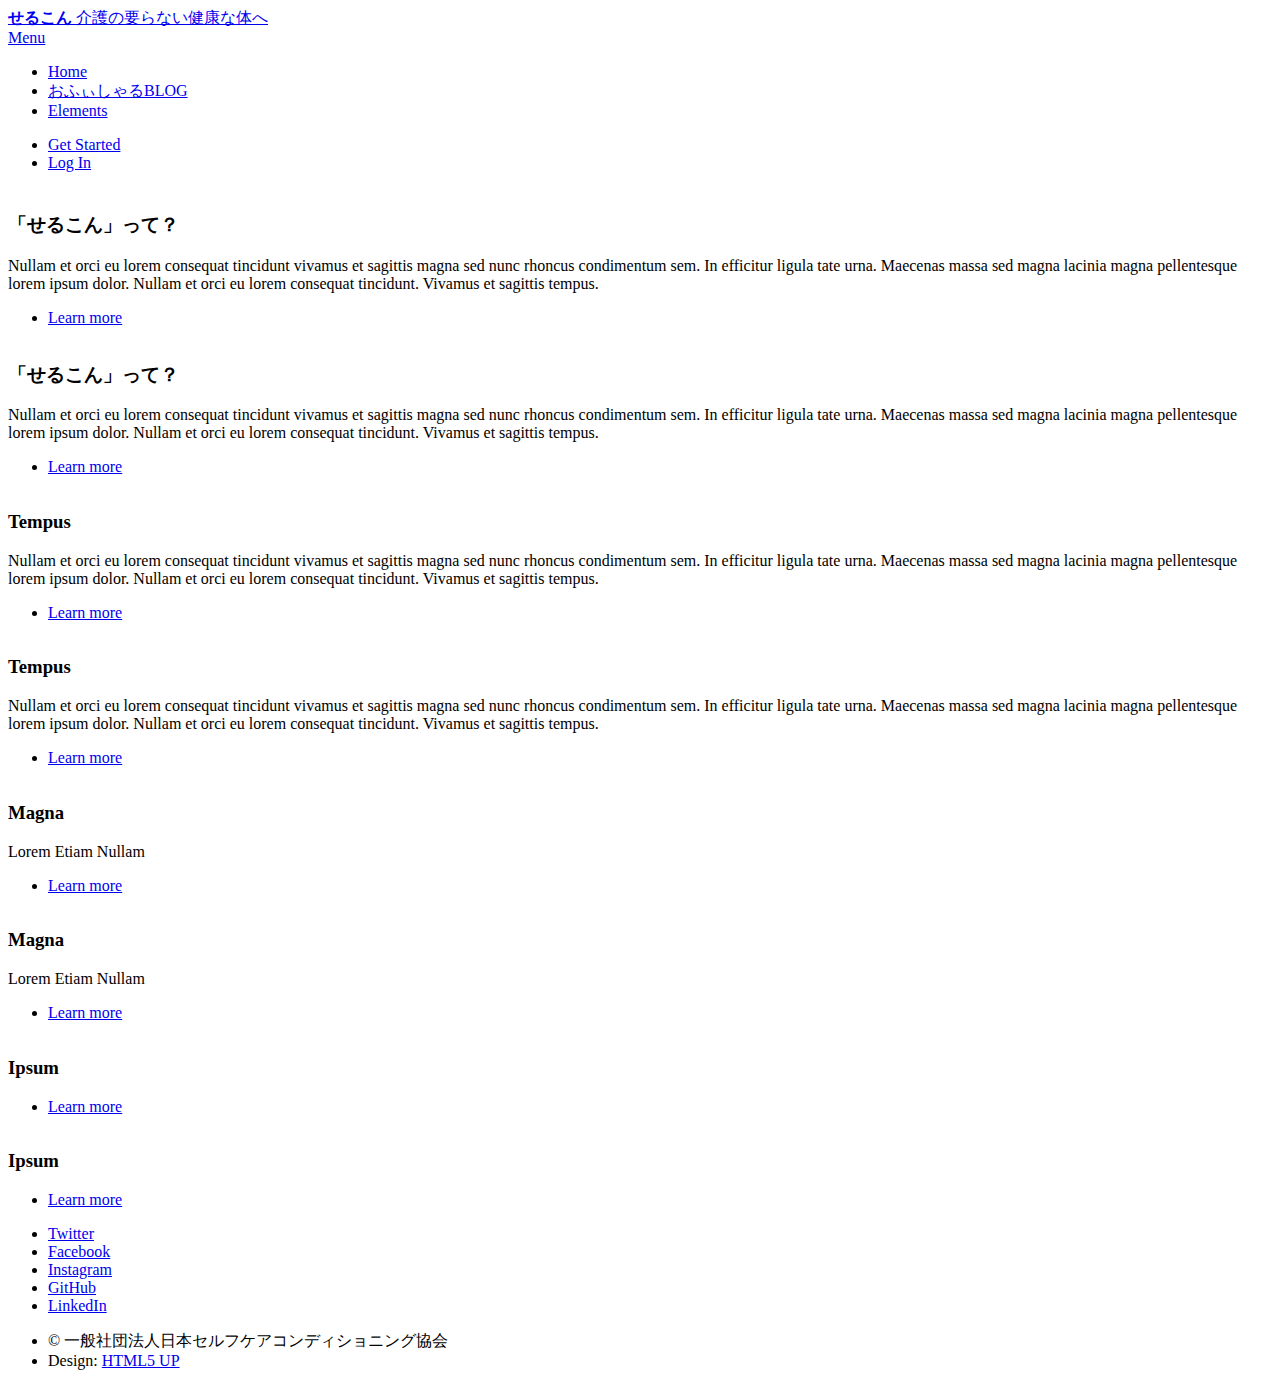
==== public/categories/index.html @ b7119d7f "rebuilding site 2018-05-15-火曜日" ====
<html>
<!-- Header -->
    <head>
	<meta charset="utf-8" />
	<meta http-equiv="X-UA-Compatible" content="IE=edge">
	<meta name="viewport" content="width=device-width, initial-scale=1, user-scalable=no" />
	<meta name="description" content="Your description">
	<meta name="author" content="Saori Kotani">
	<meta name="generator" content="Hugo 0.37.1" />
	<title> &middot; せるこん公式HP</title>
	<!-- Stylesheets -->
	
	<link rel="stylesheet" href="/css/main.css"/>
	
	

	

	<!-- Custom Fonts -->
	<link href="/css/font-awesome.min.css" rel="stylesheet" type="text/css">

	
	<link rel="shortcut icon" type="image/x-icon" href="/favicon.ico">
	<link rel="icon" type="image/x-icon" href="/favicon.ico">
	

	<!-- HTML5 Shim and Respond.js IE8 support of HTML5 elements and media queries -->
	<!-- WARNING: Respond.js doesn't work if you view the page via file:// -->
	<!--[if lt IE 9]>
	<script src="js/ie/html5shiv.js"></script>
	<script src="js/ie/html5shiv.jsrespond.min.js"></script>
	<![endif]-->
</head>

    <body>

    <!-- Wrapper -->
        <div id="wrapper">

        <!-- Header -->
    <header id="header" class="alt">
        <a href="/" class="logo"><strong>せるこん</strong> <span>介護の要らない健康な体へ</span></a>
        <nav>
            <a href="#menu">Menu</a>
        </nav>
    </header>

<!-- Menu -->
    <nav id="menu">
        <ul class="links">
            
                <li><a href="/">Home</a></li>
            
                <li><a href="/blogs">おふぃしゃるBLOG</a></li>
            
                <li><a href="/elements.html">Elements</a></li>
            

        </ul>
        <ul class="actions vertical">
            
                <li><a href="/blogs" class="button special fit">Get Started</a></li>
            
            
                <li><a href="/" class="button fit">Log In</a></li>
            
        </ul>
    </nav>

        <!-- Main -->
            <div id="main">

                <section id="banner" class="style2">
                    <div class="inner">
			
                        <header class="major">
                            <h1></h1>
                        </header>
                        <div class="content">
                            
                        </div>
                    </div>
                </section>

                <section id="two" class="spotlights">
                    
                    <section>
                        <a href="/blogs/aliquam/" class="image">
							<img src="/img/blogs/pic07.jpg" alt="" data-position="center center" />
						</a>
                        <div class="content">
                            <div class="inner">
                                <header class="major">
                                    <h3>「せるこん」って？</h3>
                                </header>
                                <p>Nullam et orci eu lorem consequat tincidunt vivamus et sagittis magna sed nunc rhoncus condimentum sem. In efficitur ligula tate urna. Maecenas massa sed magna lacinia magna pellentesque lorem ipsum dolor. Nullam et orci eu lorem consequat tincidunt. Vivamus et sagittis tempus.</p>
                                <ul class="actions">
                                    <li><a href="/blogs/aliquam/" class="button">Learn more</a></li>
                                </ul>
                            </div>
                        </div>
                    </section>
                    
                    <section>
                        <a href="/blogs/aliquam/" class="image">
							<img src="/img/blogs/pic07.jpg" alt="" data-position="center center" />
						</a>
                        <div class="content">
                            <div class="inner">
                                <header class="major">
                                    <h3>「せるこん」って？</h3>
                                </header>
                                <p>Nullam et orci eu lorem consequat tincidunt vivamus et sagittis magna sed nunc rhoncus condimentum sem. In efficitur ligula tate urna. Maecenas massa sed magna lacinia magna pellentesque lorem ipsum dolor. Nullam et orci eu lorem consequat tincidunt. Vivamus et sagittis tempus.</p>
                                <ul class="actions">
                                    <li><a href="/blogs/aliquam/" class="button">Learn more</a></li>
                                </ul>
                            </div>
                        </div>
                    </section>
                    
                    <section>
                        <a href="/blogs/tempus/" class="image">
							<img src="/img/blogs/pic08.jpg" alt="" data-position="center center" />
						</a>
                        <div class="content">
                            <div class="inner">
                                <header class="major">
                                    <h3>Tempus</h3>
                                </header>
                                <p>Nullam et orci eu lorem consequat tincidunt vivamus et sagittis magna sed nunc rhoncus condimentum sem. In efficitur ligula tate urna. Maecenas massa sed magna lacinia magna pellentesque lorem ipsum dolor. Nullam et orci eu lorem consequat tincidunt. Vivamus et sagittis tempus.</p>
                                <ul class="actions">
                                    <li><a href="/blogs/tempus/" class="button">Learn more</a></li>
                                </ul>
                            </div>
                        </div>
                    </section>
                    
                    <section>
                        <a href="/blogs/tempus/" class="image">
							<img src="/img/blogs/pic08.jpg" alt="" data-position="center center" />
						</a>
                        <div class="content">
                            <div class="inner">
                                <header class="major">
                                    <h3>Tempus</h3>
                                </header>
                                <p>Nullam et orci eu lorem consequat tincidunt vivamus et sagittis magna sed nunc rhoncus condimentum sem. In efficitur ligula tate urna. Maecenas massa sed magna lacinia magna pellentesque lorem ipsum dolor. Nullam et orci eu lorem consequat tincidunt. Vivamus et sagittis tempus.</p>
                                <ul class="actions">
                                    <li><a href="/blogs/tempus/" class="button">Learn more</a></li>
                                </ul>
                            </div>
                        </div>
                    </section>
                    
                    <section>
                        <a href="/blogs/magna/" class="image">
							<img src="/img/blogs/pic09.jpg" alt="" data-position="center center" />
						</a>
                        <div class="content">
                            <div class="inner">
                                <header class="major">
                                    <h3>Magna</h3>
                                </header>
                                <p>Lorem Etiam Nullam</p>
                                <ul class="actions">
                                    <li><a href="/blogs/magna/" class="button">Learn more</a></li>
                                </ul>
                            </div>
                        </div>
                    </section>
                    
                    <section>
                        <a href="/blogs/magna/" class="image">
							<img src="/img/blogs/pic09.jpg" alt="" data-position="center center" />
						</a>
                        <div class="content">
                            <div class="inner">
                                <header class="major">
                                    <h3>Magna</h3>
                                </header>
                                <p>Lorem Etiam Nullam</p>
                                <ul class="actions">
                                    <li><a href="/blogs/magna/" class="button">Learn more</a></li>
                                </ul>
                            </div>
                        </div>
                    </section>
                    
                    <section>
                        <a href="/blogs/ipsum/" class="image">
							<img src="/img/blogs/pic10.jpg" alt="" data-position="center center" />
						</a>
                        <div class="content">
                            <div class="inner">
                                <header class="major">
                                    <h3>Ipsum</h3>
                                </header>
                                <p></p>
                                <ul class="actions">
                                    <li><a href="/blogs/ipsum/" class="button">Learn more</a></li>
                                </ul>
                            </div>
                        </div>
                    </section>
                    
                    <section>
                        <a href="/blogs/ipsum/" class="image">
							<img src="/img/blogs/pic10.jpg" alt="" data-position="center center" />
						</a>
                        <div class="content">
                            <div class="inner">
                                <header class="major">
                                    <h3>Ipsum</h3>
                                </header>
                                <p></p>
                                <ul class="actions">
                                    <li><a href="/blogs/ipsum/" class="button">Learn more</a></li>
                                </ul>
                            </div>
                        </div>
                    </section>
                    
                </section>
            </div>
            
        <!-- Footer -->
			
				<!-- Footer -->
    <footer id="footer">
        <div class="inner">
            <ul class="icons">
                
                    <li><a href="https://www.twitter.com" class="icon alt fa-twitter" target="_blank"><span class="label">Twitter</span></a></li>
                
                    <li><a href="https://www.facebook.com" class="icon alt fa-facebook" target="_blank"><span class="label">Facebook</span></a></li>
                
                    <li><a href="https://www.instagram.com" class="icon alt fa-instagram" target="_blank"><span class="label">Instagram</span></a></li>
                
                    <li><a href="https://www.github.com" class="icon alt fa-github" target="_blank"><span class="label">GitHub</span></a></li>
                
                    <li><a href="https://www.linkedin.com" class="icon alt fa-linkedin" target="_blank"><span class="label">LinkedIn</span></a></li>
                
            </ul>
            <ul class="copyright">
                <li>&copy; 一般社団法人日本セルフケアコンディショニング協会</li>
                
                <li>Design:  <a href="https://www.html5up.net">HTML5 UP</a></li>
                
            </ul>
        </div>
    </footer>

            
        
        </div>

    <!-- Scripts -->
        <!-- Scripts -->
    <!-- jQuery -->
    <script src="/js/jquery.min.js"></script>
    <script src="/js/jquery.scrolly.min.js"></script>
    <script src="/js/jquery.scrollex.min.js"></script>
    <script src="/js/skel.min.js"></script>
    <script src="/js/util.js"></script>

    

    <!-- Main JS -->
    <script src="/js/main.js"></script>

    

    
        
    </body>
</html>
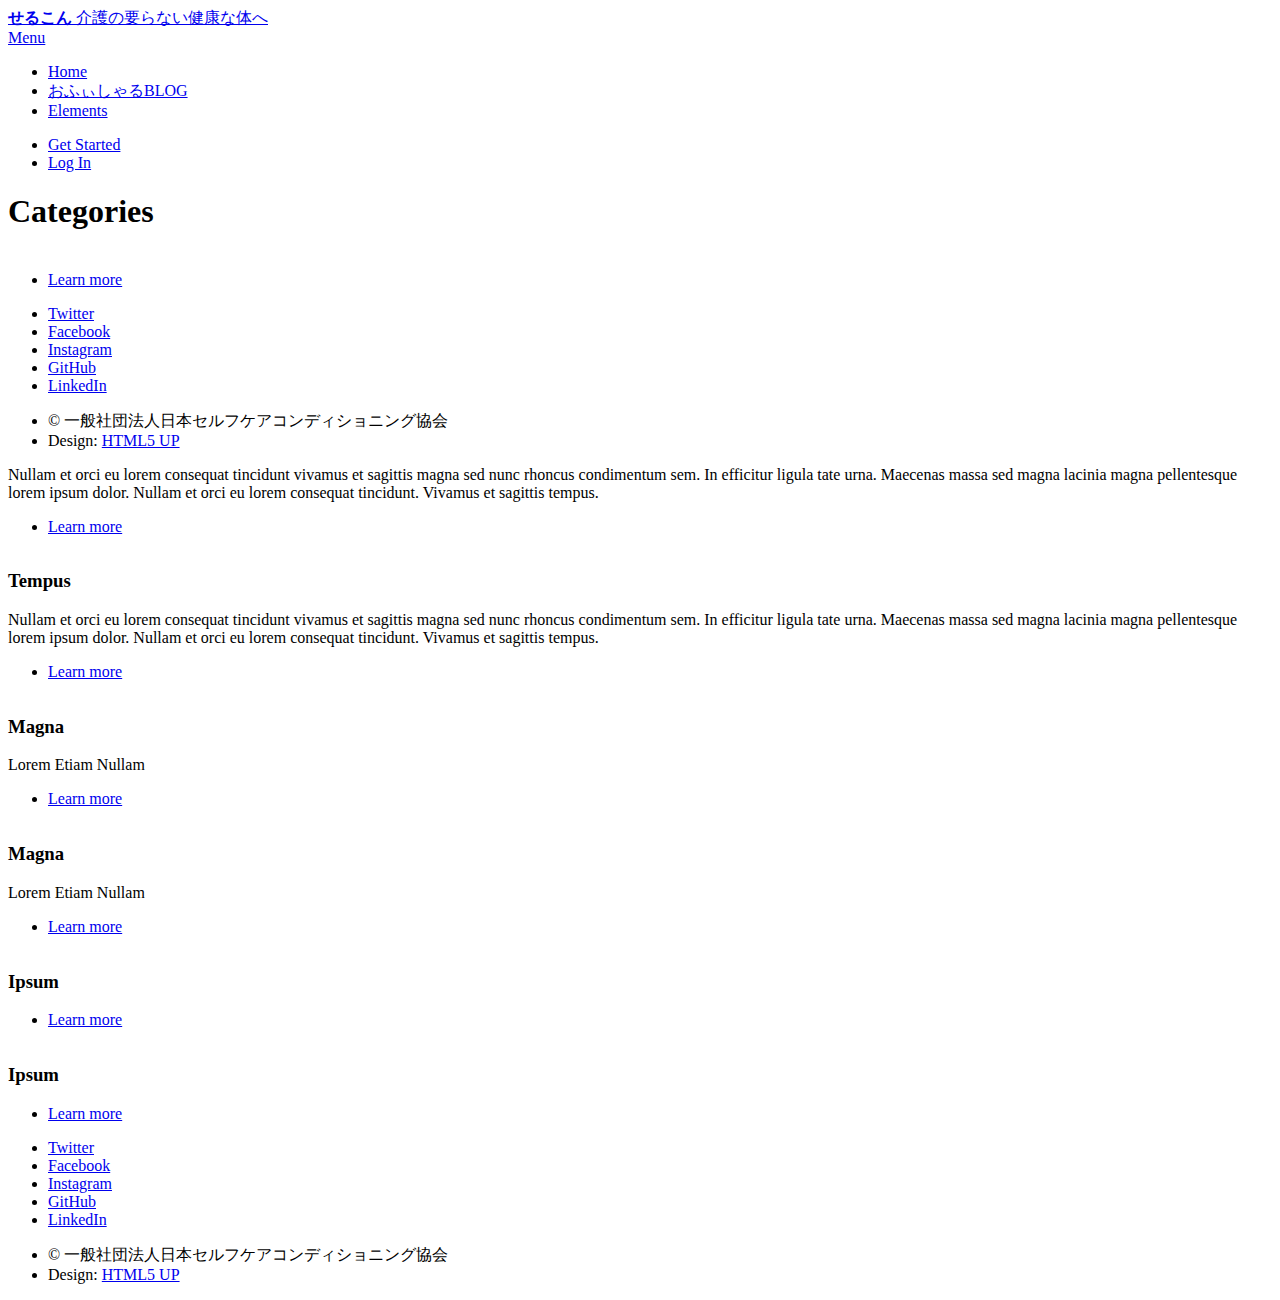
==== commit 73da7982: "rebuilding site 2018-05-15-火曜日" ====
--- a/public/categories/index.html
+++ b/public/categories/index.html
@@ -7,7 +7,7 @@
 	<meta name="description" content="Your description">
 	<meta name="author" content="Saori Kotani">
 	<meta name="generator" content="Hugo 0.37.1" />
-	<title> &middot; せるこん公式HP</title>
+	<title>Categories &middot; せるこん公式HP</title>
 	<!-- Stylesheets -->
 	
 	<link rel="stylesheet" href="/css/main.css"/>
@@ -74,7 +74,7 @@
                     <div class="inner">
 			
                         <header class="major">
-                            <h1></h1>
+                            <h1>Categories</h1>
                         </header>
                         <div class="content">
                             
@@ -85,136 +85,17 @@
                 <section id="two" class="spotlights">
                     
                     <section>
-                        <a href="/blogs/aliquam/" class="image">
-							<img src="/img/blogs/pic07.jpg" alt="" data-position="center center" />
-						</a>
-                        <div class="content">
-                            <div class="inner">
-                                <header class="major">
-                                    <h3>「せるこん」って？</h3>
-                                </header>
-                                <p>Nullam et orci eu lorem consequat tincidunt vivamus et sagittis magna sed nunc rhoncus condimentum sem. In efficitur ligula tate urna. Maecenas massa sed magna lacinia magna pellentesque lorem ipsum dolor. Nullam et orci eu lorem consequat tincidunt. Vivamus et sagittis tempus.</p>
-                                <ul class="actions">
-                                    <li><a href="/blogs/aliquam/" class="button">Learn more</a></li>
-                                </ul>
-                            </div>
-                        </div>
-                    </section>
-                    
-                    <section>
-                        <a href="/blogs/aliquam/" class="image">
-							<img src="/img/blogs/pic07.jpg" alt="" data-position="center center" />
-						</a>
-                        <div class="content">
-                            <div class="inner">
-                                <header class="major">
-                                    <h3>「せるこん」って？</h3>
-                                </header>
-                                <p>Nullam et orci eu lorem consequat tincidunt vivamus et sagittis magna sed nunc rhoncus condimentum sem. In efficitur ligula tate urna. Maecenas massa sed magna lacinia magna pellentesque lorem ipsum dolor. Nullam et orci eu lorem consequat tincidunt. Vivamus et sagittis tempus.</p>
-                                <ul class="actions">
-                                    <li><a href="/blogs/aliquam/" class="button">Learn more</a></li>
-                                </ul>
-                            </div>
-                        </div>
-                    </section>
-                    
-                    <section>
-                        <a href="/blogs/tempus/" class="image">
-							<img src="/img/blogs/pic08.jpg" alt="" data-position="center center" />
-						</a>
-                        <div class="content">
-                            <div class="inner">
-                                <header class="major">
-                                    <h3>Tempus</h3>
-                                </header>
-                                <p>Nullam et orci eu lorem consequat tincidunt vivamus et sagittis magna sed nunc rhoncus condimentum sem. In efficitur ligula tate urna. Maecenas massa sed magna lacinia magna pellentesque lorem ipsum dolor. Nullam et orci eu lorem consequat tincidunt. Vivamus et sagittis tempus.</p>
-                                <ul class="actions">
-                                    <li><a href="/blogs/tempus/" class="button">Learn more</a></li>
-                                </ul>
-                            </div>
-                        </div>
-                    </section>
-                    
-                    <section>
-                        <a href="/blogs/tempus/" class="image">
-							<img src="/img/blogs/pic08.jpg" alt="" data-position="center center" />
-						</a>
-                        <div class="content">
-                            <div class="inner">
-                                <header class="major">
-                                    <h3>Tempus</h3>
-                                </header>
-                                <p>Nullam et orci eu lorem consequat tincidunt vivamus et sagittis magna sed nunc rhoncus condimentum sem. In efficitur ligula tate urna. Maecenas massa sed magna lacinia magna pellentesque lorem ipsum dolor. Nullam et orci eu lorem consequat tincidunt. Vivamus et sagittis tempus.</p>
-                                <ul class="actions">
-                                    <li><a href="/blogs/tempus/" class="button">Learn more</a></li>
-                                </ul>
-                            </div>
-                        </div>
-                    </section>
-                    
-                    <section>
-                        <a href="/blogs/magna/" class="image">
-							<img src="/img/blogs/pic09.jpg" alt="" data-position="center center" />
-						</a>
-                        <div class="content">
-                            <div class="inner">
-                                <header class="major">
-                                    <h3>Magna</h3>
-                                </header>
-                                <p>Lorem Etiam Nullam</p>
-                                <ul class="actions">
-                                    <li><a href="/blogs/magna/" class="button">Learn more</a></li>
-                                </ul>
-                            </div>
-                        </div>
-                    </section>
-                    
-                    <section>
-                        <a href="/blogs/magna/" class="image">
-							<img src="/img/blogs/pic09.jpg" alt="" data-position="center center" />
-						</a>
-                        <div class="content">
-                            <div class="inner">
-                                <header class="major">
-                                    <h3>Magna</h3>
-                                </header>
-                                <p>Lorem Etiam Nullam</p>
-                                <ul class="actions">
-                                    <li><a href="/blogs/magna/" class="button">Learn more</a></li>
-                                </ul>
-                            </div>
-                        </div>
-                    </section>
-                    
-                    <section>
-                        <a href="/blogs/ipsum/" class="image">
-							<img src="/img/blogs/pic10.jpg" alt="" data-position="center center" />
-						</a>
-                        <div class="content">
-                            <div class="inner">
-                                <header class="major">
-                                    <h3>Ipsum</h3>
+                        <a href="/categories/" class="image">
+							<img src="/img/categories/" alt="" data-position="center center" />
+						</a>
+                        <div class="content">
+                            <div class="inner">
+                                <header class="major">
+                                    <h3></h3>
                                 </header>
                                 <p></p>
                                 <ul class="actions">
-                                    <li><a href="/blogs/ipsum/" class="button">Learn more</a></li>
-                                </ul>
-                            </div>
-                        </div>
-                    </section>
-                    
-                    <section>
-                        <a href="/blogs/ipsum/" class="image">
-							<img src="/img/blogs/pic10.jpg" alt="" data-position="center center" />
-						</a>
-                        <div class="content">
-                            <div class="inner">
-                                <header class="major">
-                                    <h3>Ipsum</h3>
-                                </header>
-                                <p></p>
-                                <ul class="actions">
-                                    <li><a href="/blogs/ipsum/" class="button">Learn more</a></li>
+                                    <li><a href="/categories/" class="button">Learn more</a></li>
                                 </ul>
                             </div>
                         </div>
@@ -274,3 +155,150 @@
         
     </body>
 </html>
+                          <p>Nullam et orci eu lorem consequat tincidunt vivamus et sagittis magna sed nunc rhoncus condimentum sem. In efficitur ligula tate urna. Maecenas massa sed magna lacinia magna pellentesque lorem ipsum dolor. Nullam et orci eu lorem consequat tincidunt. Vivamus et sagittis tempus.</p>
+                                <ul class="actions">
+                                    <li><a href="/blogs/tempus/" class="button">Learn more</a></li>
+                                </ul>
+                            </div>
+                        </div>
+                    </section>
+                    
+                    <section>
+                        <a href="/blogs/tempus/" class="image">
+							<img src="/img/blogs/pic08.jpg" alt="" data-position="center center" />
+						</a>
+                        <div class="content">
+                            <div class="inner">
+                                <header class="major">
+                                    <h3>Tempus</h3>
+                                </header>
+                                <p>Nullam et orci eu lorem consequat tincidunt vivamus et sagittis magna sed nunc rhoncus condimentum sem. In efficitur ligula tate urna. Maecenas massa sed magna lacinia magna pellentesque lorem ipsum dolor. Nullam et orci eu lorem consequat tincidunt. Vivamus et sagittis tempus.</p>
+                                <ul class="actions">
+                                    <li><a href="/blogs/tempus/" class="button">Learn more</a></li>
+                                </ul>
+                            </div>
+                        </div>
+                    </section>
+                    
+                    <section>
+                        <a href="/blogs/magna/" class="image">
+							<img src="/img/blogs/pic09.jpg" alt="" data-position="center center" />
+						</a>
+                        <div class="content">
+                            <div class="inner">
+                                <header class="major">
+                                    <h3>Magna</h3>
+                                </header>
+                                <p>Lorem Etiam Nullam</p>
+                                <ul class="actions">
+                                    <li><a href="/blogs/magna/" class="button">Learn more</a></li>
+                                </ul>
+                            </div>
+                        </div>
+                    </section>
+                    
+                    <section>
+                        <a href="/blogs/magna/" class="image">
+							<img src="/img/blogs/pic09.jpg" alt="" data-position="center center" />
+						</a>
+                        <div class="content">
+                            <div class="inner">
+                                <header class="major">
+                                    <h3>Magna</h3>
+                                </header>
+                                <p>Lorem Etiam Nullam</p>
+                                <ul class="actions">
+                                    <li><a href="/blogs/magna/" class="button">Learn more</a></li>
+                                </ul>
+                            </div>
+                        </div>
+                    </section>
+                    
+                    <section>
+                        <a href="/blogs/ipsum/" class="image">
+							<img src="/img/blogs/pic10.jpg" alt="" data-position="center center" />
+						</a>
+                        <div class="content">
+                            <div class="inner">
+                                <header class="major">
+                                    <h3>Ipsum</h3>
+                                </header>
+                                <p></p>
+                                <ul class="actions">
+                                    <li><a href="/blogs/ipsum/" class="button">Learn more</a></li>
+                                </ul>
+                            </div>
+                        </div>
+                    </section>
+                    
+                    <section>
+                        <a href="/blogs/ipsum/" class="image">
+							<img src="/img/blogs/pic10.jpg" alt="" data-position="center center" />
+						</a>
+                        <div class="content">
+                            <div class="inner">
+                                <header class="major">
+                                    <h3>Ipsum</h3>
+                                </header>
+                                <p></p>
+                                <ul class="actions">
+                                    <li><a href="/blogs/ipsum/" class="button">Learn more</a></li>
+                                </ul>
+                            </div>
+                        </div>
+                    </section>
+                    
+                </section>
+            </div>
+            
+        <!-- Footer -->
+			
+				<!-- Footer -->
+    <footer id="footer">
+        <div class="inner">
+            <ul class="icons">
+                
+                    <li><a href="https://www.twitter.com" class="icon alt fa-twitter" target="_blank"><span class="label">Twitter</span></a></li>
+                
+                    <li><a href="https://www.facebook.com" class="icon alt fa-facebook" target="_blank"><span class="label">Facebook</span></a></li>
+                
+                    <li><a href="https://www.instagram.com" class="icon alt fa-instagram" target="_blank"><span class="label">Instagram</span></a></li>
+                
+                    <li><a href="https://www.github.com" class="icon alt fa-github" target="_blank"><span class="label">GitHub</span></a></li>
+                
+                    <li><a href="https://www.linkedin.com" class="icon alt fa-linkedin" target="_blank"><span class="label">LinkedIn</span></a></li>
+                
+            </ul>
+            <ul class="copyright">
+                <li>&copy; 一般社団法人日本セルフケアコンディショニング協会</li>
+                
+                <li>Design:  <a href="https://www.html5up.net">HTML5 UP</a></li>
+                
+            </ul>
+        </div>
+    </footer>
+
+            
+        
+        </div>
+
+    <!-- Scripts -->
+        <!-- Scripts -->
+    <!-- jQuery -->
+    <script src="/js/jquery.min.js"></script>
+    <script src="/js/jquery.scrolly.min.js"></script>
+    <script src="/js/jquery.scrollex.min.js"></script>
+    <script src="/js/skel.min.js"></script>
+    <script src="/js/util.js"></script>
+
+    
+
+    <!-- Main JS -->
+    <script src="/js/main.js"></script>
+
+    
+
+    
+        
+    </body>
+</html>
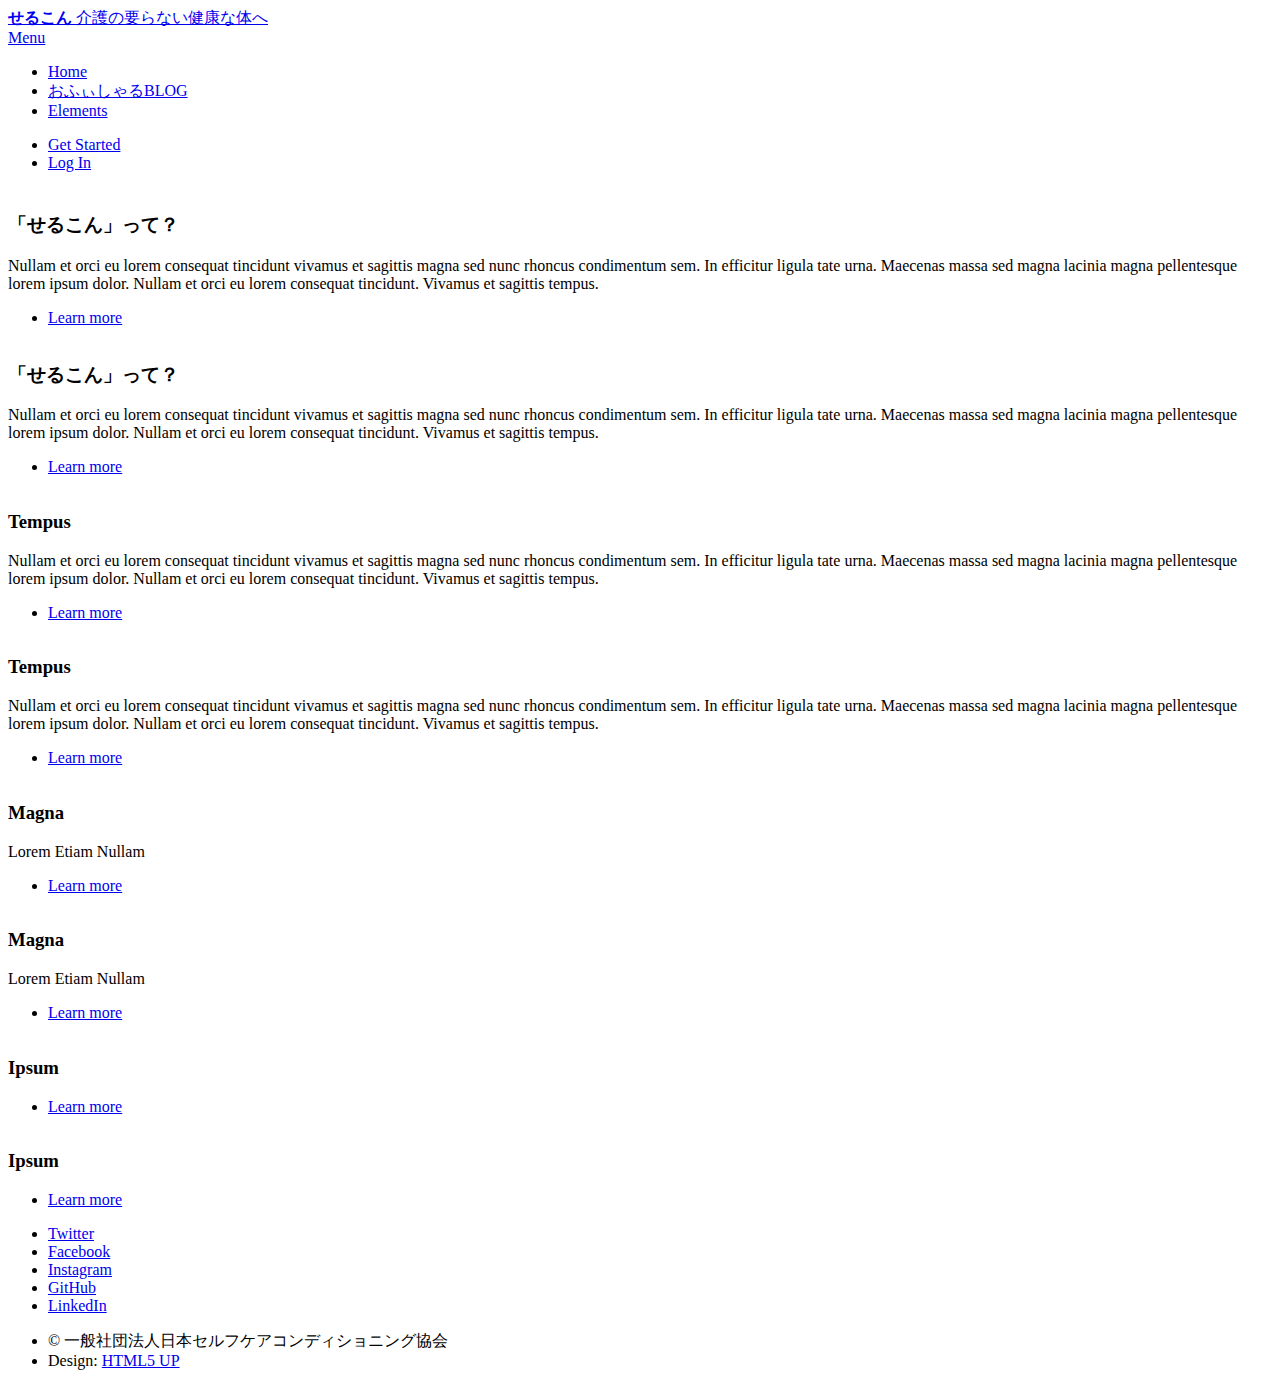
==== commit 64f3d53b: "rebuilding site 2018-05-15-火曜日" ====
--- a/public/categories/index.html
+++ b/public/categories/index.html
@@ -7,7 +7,7 @@
 	<meta name="description" content="Your description">
 	<meta name="author" content="Saori Kotani">
 	<meta name="generator" content="Hugo 0.37.1" />
-	<title>Categories &middot; せるこん公式HP</title>
+	<title> &middot; せるこん公式HP</title>
 	<!-- Stylesheets -->
 	
 	<link rel="stylesheet" href="/css/main.css"/>
@@ -74,7 +74,7 @@
                     <div class="inner">
 			
                         <header class="major">
-                            <h1>Categories</h1>
+                            <h1></h1>
                         </header>
                         <div class="content">
                             
@@ -85,17 +85,136 @@
                 <section id="two" class="spotlights">
                     
                     <section>
-                        <a href="/categories/" class="image">
-							<img src="/img/categories/" alt="" data-position="center center" />
-						</a>
-                        <div class="content">
-                            <div class="inner">
-                                <header class="major">
-                                    <h3></h3>
+                        <a href="/blogs/aliquam/" class="image">
+							<img src="/img/blogs/pic07.jpg" alt="" data-position="center center" />
+						</a>
+                        <div class="content">
+                            <div class="inner">
+                                <header class="major">
+                                    <h3>「せるこん」って？</h3>
+                                </header>
+                                <p>Nullam et orci eu lorem consequat tincidunt vivamus et sagittis magna sed nunc rhoncus condimentum sem. In efficitur ligula tate urna. Maecenas massa sed magna lacinia magna pellentesque lorem ipsum dolor. Nullam et orci eu lorem consequat tincidunt. Vivamus et sagittis tempus.</p>
+                                <ul class="actions">
+                                    <li><a href="/blogs/aliquam/" class="button">Learn more</a></li>
+                                </ul>
+                            </div>
+                        </div>
+                    </section>
+                    
+                    <section>
+                        <a href="/blogs/aliquam/" class="image">
+							<img src="/img/blogs/pic07.jpg" alt="" data-position="center center" />
+						</a>
+                        <div class="content">
+                            <div class="inner">
+                                <header class="major">
+                                    <h3>「せるこん」って？</h3>
+                                </header>
+                                <p>Nullam et orci eu lorem consequat tincidunt vivamus et sagittis magna sed nunc rhoncus condimentum sem. In efficitur ligula tate urna. Maecenas massa sed magna lacinia magna pellentesque lorem ipsum dolor. Nullam et orci eu lorem consequat tincidunt. Vivamus et sagittis tempus.</p>
+                                <ul class="actions">
+                                    <li><a href="/blogs/aliquam/" class="button">Learn more</a></li>
+                                </ul>
+                            </div>
+                        </div>
+                    </section>
+                    
+                    <section>
+                        <a href="/blogs/tempus/" class="image">
+							<img src="/img/blogs/pic08.jpg" alt="" data-position="center center" />
+						</a>
+                        <div class="content">
+                            <div class="inner">
+                                <header class="major">
+                                    <h3>Tempus</h3>
+                                </header>
+                                <p>Nullam et orci eu lorem consequat tincidunt vivamus et sagittis magna sed nunc rhoncus condimentum sem. In efficitur ligula tate urna. Maecenas massa sed magna lacinia magna pellentesque lorem ipsum dolor. Nullam et orci eu lorem consequat tincidunt. Vivamus et sagittis tempus.</p>
+                                <ul class="actions">
+                                    <li><a href="/blogs/tempus/" class="button">Learn more</a></li>
+                                </ul>
+                            </div>
+                        </div>
+                    </section>
+                    
+                    <section>
+                        <a href="/blogs/tempus/" class="image">
+							<img src="/img/blogs/pic08.jpg" alt="" data-position="center center" />
+						</a>
+                        <div class="content">
+                            <div class="inner">
+                                <header class="major">
+                                    <h3>Tempus</h3>
+                                </header>
+                                <p>Nullam et orci eu lorem consequat tincidunt vivamus et sagittis magna sed nunc rhoncus condimentum sem. In efficitur ligula tate urna. Maecenas massa sed magna lacinia magna pellentesque lorem ipsum dolor. Nullam et orci eu lorem consequat tincidunt. Vivamus et sagittis tempus.</p>
+                                <ul class="actions">
+                                    <li><a href="/blogs/tempus/" class="button">Learn more</a></li>
+                                </ul>
+                            </div>
+                        </div>
+                    </section>
+                    
+                    <section>
+                        <a href="/blogs/magna/" class="image">
+							<img src="/img/blogs/pic09.jpg" alt="" data-position="center center" />
+						</a>
+                        <div class="content">
+                            <div class="inner">
+                                <header class="major">
+                                    <h3>Magna</h3>
+                                </header>
+                                <p>Lorem Etiam Nullam</p>
+                                <ul class="actions">
+                                    <li><a href="/blogs/magna/" class="button">Learn more</a></li>
+                                </ul>
+                            </div>
+                        </div>
+                    </section>
+                    
+                    <section>
+                        <a href="/blogs/magna/" class="image">
+							<img src="/img/blogs/pic09.jpg" alt="" data-position="center center" />
+						</a>
+                        <div class="content">
+                            <div class="inner">
+                                <header class="major">
+                                    <h3>Magna</h3>
+                                </header>
+                                <p>Lorem Etiam Nullam</p>
+                                <ul class="actions">
+                                    <li><a href="/blogs/magna/" class="button">Learn more</a></li>
+                                </ul>
+                            </div>
+                        </div>
+                    </section>
+                    
+                    <section>
+                        <a href="/blogs/ipsum/" class="image">
+							<img src="/img/blogs/pic10.jpg" alt="" data-position="center center" />
+						</a>
+                        <div class="content">
+                            <div class="inner">
+                                <header class="major">
+                                    <h3>Ipsum</h3>
                                 </header>
                                 <p></p>
                                 <ul class="actions">
-                                    <li><a href="/categories/" class="button">Learn more</a></li>
+                                    <li><a href="/blogs/ipsum/" class="button">Learn more</a></li>
+                                </ul>
+                            </div>
+                        </div>
+                    </section>
+                    
+                    <section>
+                        <a href="/blogs/ipsum/" class="image">
+							<img src="/img/blogs/pic10.jpg" alt="" data-position="center center" />
+						</a>
+                        <div class="content">
+                            <div class="inner">
+                                <header class="major">
+                                    <h3>Ipsum</h3>
+                                </header>
+                                <p></p>
+                                <ul class="actions">
+                                    <li><a href="/blogs/ipsum/" class="button">Learn more</a></li>
                                 </ul>
                             </div>
                         </div>
@@ -155,150 +274,3 @@
         
     </body>
 </html>
-                          <p>Nullam et orci eu lorem consequat tincidunt vivamus et sagittis magna sed nunc rhoncus condimentum sem. In efficitur ligula tate urna. Maecenas massa sed magna lacinia magna pellentesque lorem ipsum dolor. Nullam et orci eu lorem consequat tincidunt. Vivamus et sagittis tempus.</p>
-                                <ul class="actions">
-                                    <li><a href="/blogs/tempus/" class="button">Learn more</a></li>
-                                </ul>
-                            </div>
-                        </div>
-                    </section>
-                    
-                    <section>
-                        <a href="/blogs/tempus/" class="image">
-							<img src="/img/blogs/pic08.jpg" alt="" data-position="center center" />
-						</a>
-                        <div class="content">
-                            <div class="inner">
-                                <header class="major">
-                                    <h3>Tempus</h3>
-                                </header>
-                                <p>Nullam et orci eu lorem consequat tincidunt vivamus et sagittis magna sed nunc rhoncus condimentum sem. In efficitur ligula tate urna. Maecenas massa sed magna lacinia magna pellentesque lorem ipsum dolor. Nullam et orci eu lorem consequat tincidunt. Vivamus et sagittis tempus.</p>
-                                <ul class="actions">
-                                    <li><a href="/blogs/tempus/" class="button">Learn more</a></li>
-                                </ul>
-                            </div>
-                        </div>
-                    </section>
-                    
-                    <section>
-                        <a href="/blogs/magna/" class="image">
-							<img src="/img/blogs/pic09.jpg" alt="" data-position="center center" />
-						</a>
-                        <div class="content">
-                            <div class="inner">
-                                <header class="major">
-                                    <h3>Magna</h3>
-                                </header>
-                                <p>Lorem Etiam Nullam</p>
-                                <ul class="actions">
-                                    <li><a href="/blogs/magna/" class="button">Learn more</a></li>
-                                </ul>
-                            </div>
-                        </div>
-                    </section>
-                    
-                    <section>
-                        <a href="/blogs/magna/" class="image">
-							<img src="/img/blogs/pic09.jpg" alt="" data-position="center center" />
-						</a>
-                        <div class="content">
-                            <div class="inner">
-                                <header class="major">
-                                    <h3>Magna</h3>
-                                </header>
-                                <p>Lorem Etiam Nullam</p>
-                                <ul class="actions">
-                                    <li><a href="/blogs/magna/" class="button">Learn more</a></li>
-                                </ul>
-                            </div>
-                        </div>
-                    </section>
-                    
-                    <section>
-                        <a href="/blogs/ipsum/" class="image">
-							<img src="/img/blogs/pic10.jpg" alt="" data-position="center center" />
-						</a>
-                        <div class="content">
-                            <div class="inner">
-                                <header class="major">
-                                    <h3>Ipsum</h3>
-                                </header>
-                                <p></p>
-                                <ul class="actions">
-                                    <li><a href="/blogs/ipsum/" class="button">Learn more</a></li>
-                                </ul>
-                            </div>
-                        </div>
-                    </section>
-                    
-                    <section>
-                        <a href="/blogs/ipsum/" class="image">
-							<img src="/img/blogs/pic10.jpg" alt="" data-position="center center" />
-						</a>
-                        <div class="content">
-                            <div class="inner">
-                                <header class="major">
-                                    <h3>Ipsum</h3>
-                                </header>
-                                <p></p>
-                                <ul class="actions">
-                                    <li><a href="/blogs/ipsum/" class="button">Learn more</a></li>
-                                </ul>
-                            </div>
-                        </div>
-                    </section>
-                    
-                </section>
-            </div>
-            
-        <!-- Footer -->
-			
-				<!-- Footer -->
-    <footer id="footer">
-        <div class="inner">
-            <ul class="icons">
-                
-                    <li><a href="https://www.twitter.com" class="icon alt fa-twitter" target="_blank"><span class="label">Twitter</span></a></li>
-                
-                    <li><a href="https://www.facebook.com" class="icon alt fa-facebook" target="_blank"><span class="label">Facebook</span></a></li>
-                
-                    <li><a href="https://www.instagram.com" class="icon alt fa-instagram" target="_blank"><span class="label">Instagram</span></a></li>
-                
-                    <li><a href="https://www.github.com" class="icon alt fa-github" target="_blank"><span class="label">GitHub</span></a></li>
-                
-                    <li><a href="https://www.linkedin.com" class="icon alt fa-linkedin" target="_blank"><span class="label">LinkedIn</span></a></li>
-                
-            </ul>
-            <ul class="copyright">
-                <li>&copy; 一般社団法人日本セルフケアコンディショニング協会</li>
-                
-                <li>Design:  <a href="https://www.html5up.net">HTML5 UP</a></li>
-                
-            </ul>
-        </div>
-    </footer>
-
-            
-        
-        </div>
-
-    <!-- Scripts -->
-        <!-- Scripts -->
-    <!-- jQuery -->
-    <script src="/js/jquery.min.js"></script>
-    <script src="/js/jquery.scrolly.min.js"></script>
-    <script src="/js/jquery.scrollex.min.js"></script>
-    <script src="/js/skel.min.js"></script>
-    <script src="/js/util.js"></script>
-
-    
-
-    <!-- Main JS -->
-    <script src="/js/main.js"></script>
-
-    
-
-    
-        
-    </body>
-</html>
